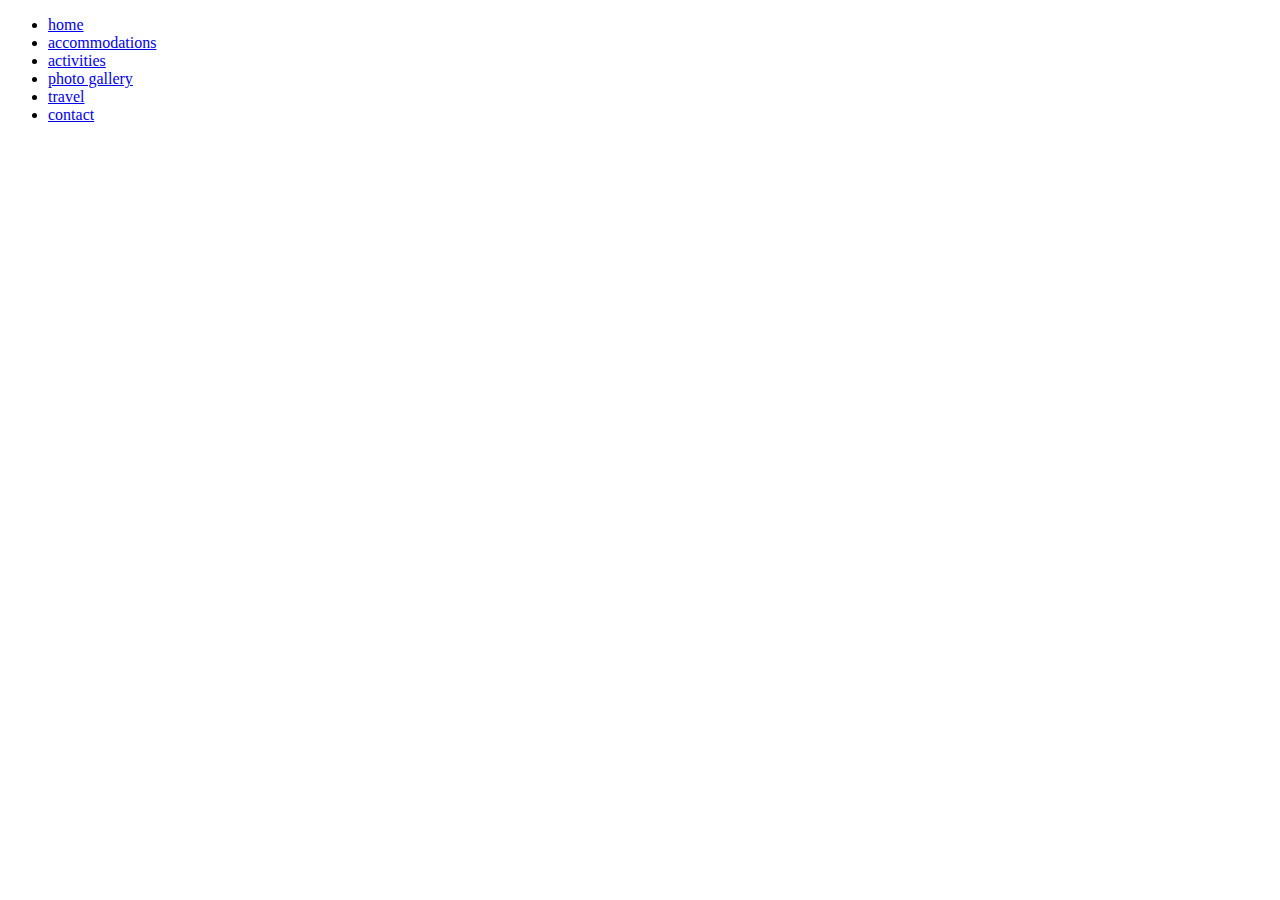
==== index.html @ 269ab650 "create html files and menu inside of index.html" ====
<!DOCTYPE html>
<html>
  <head>
    <link href="css/styles.css" rel="stylesheet" type="text/css">
    <title>Premiere Island Resort</title>
  </head>
  <body>
    <header>
      <ul>
        <li><a href="index.html">home</a></li>
        <li><a href="accommodations.html">accommodations</a></li>
        <li><a href="activities.html">activities</a></li>
        <li><a href="pictures_etc.html">photo gallery</a></li>
        <li><a href="travel arrangements">travel</a></li>
        <li><a href="contact.html">contact</a></li>
      </ul>
    </header>
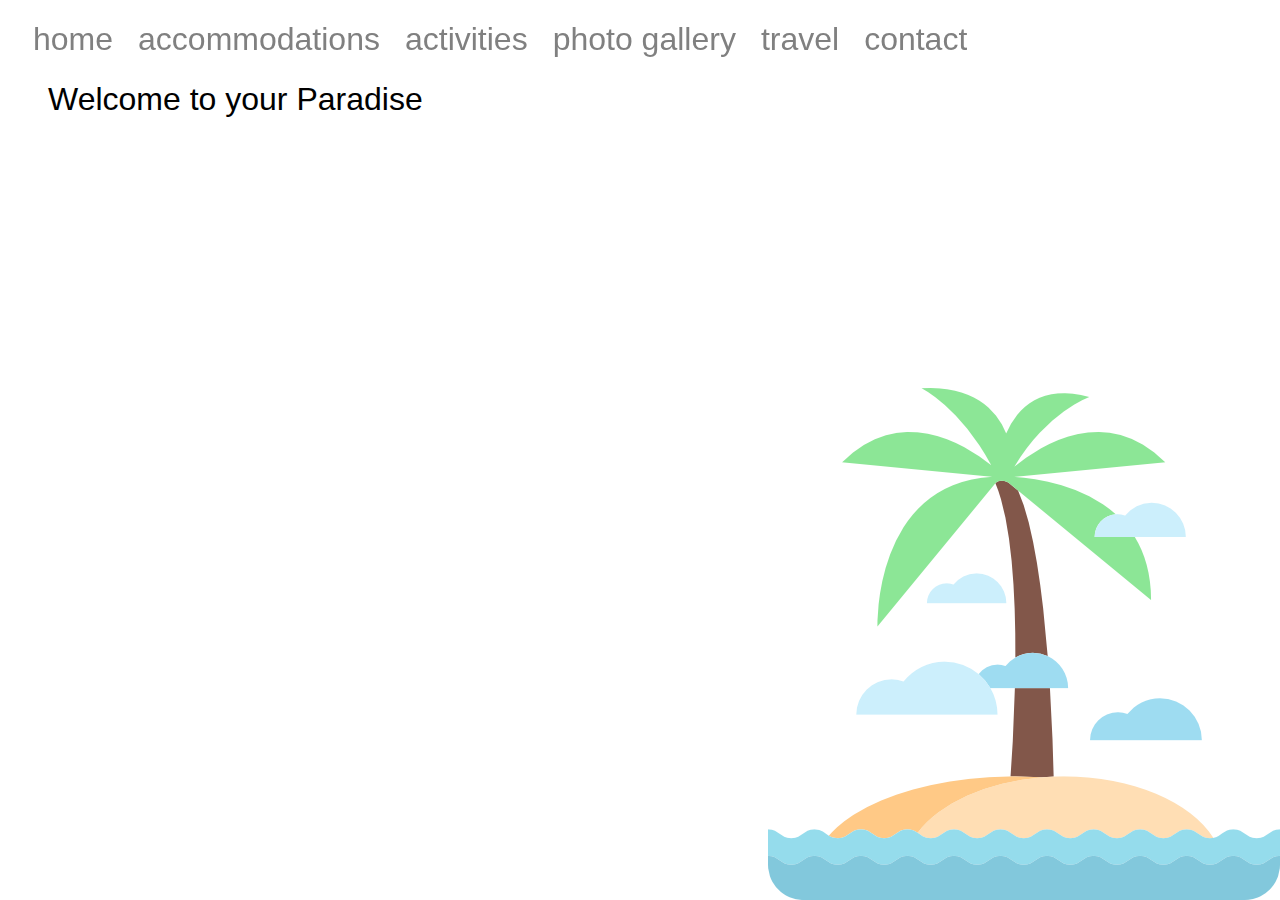
==== commit 1206e357: "add main index page, background image, menu css" ====
--- a/index.html
+++ b/index.html
@@ -15,4 +15,8 @@
         <li><a href="contact.html">contact</a></li>
       </ul>
     </header>
+
+    <h1> Welcome to your Paradise</h1>
     
+  </body>
+</html>
--- a/css/styles.css
+++ b/css/styles.css
@@ -0,0 +1,46 @@
+header {
+  font-size: 2em;
+  font-family: "effra", effra, sans-serif;
+  font-weight: lighter;
+  font-display: block;
+  position: fixed;
+}
+
+h1 {
+  font-family: "bryant", sans-serif;
+  font-weight: lighter;
+  padding-top: 60px;
+  margin-left: 40px;
+}
+
+ul {
+  list-style-type: none;
+  margin: 0;
+  padding: 0;
+  overflow: hidden;
+  position: fixed;
+}
+
+li {
+  float: left;
+}
+
+li a{
+  display: block;
+  color: gray;
+  text-align: center;
+  padding-left: 25px;
+  text-decoration: none;
+}
+
+li a:hover {
+  padding-top: 5px;
+}
+
+body {
+  background-image: url("../img/tropical-trees.png");
+  background-repeat: no-repeat;
+  background-position: right bottom;
+  background-attachment: fixed;
+  background-color: white;
+}
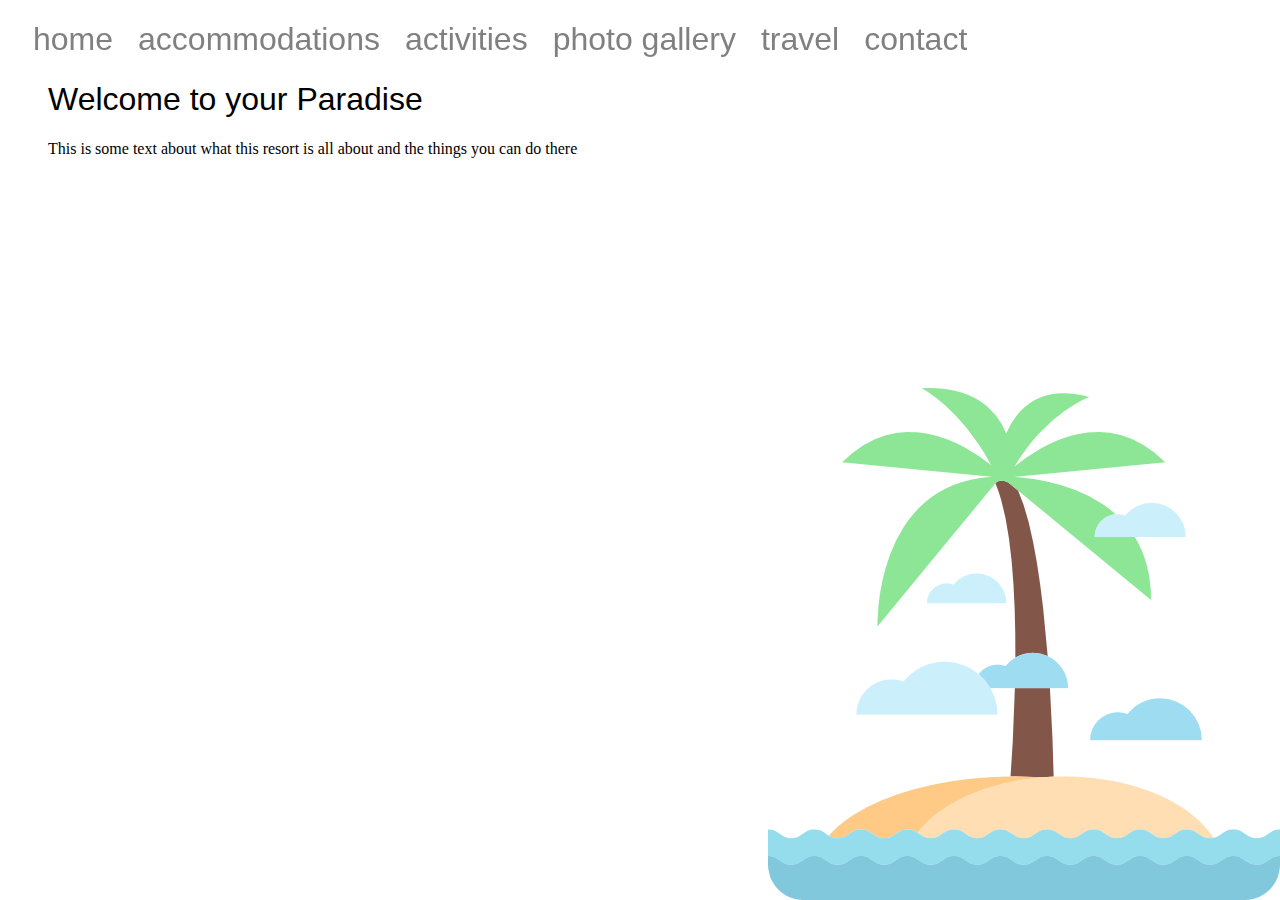
==== commit 4190aa96: "add basic html to all pages" ====
--- a/index.html
+++ b/index.html
@@ -17,6 +17,7 @@
     </header>
 
     <h1> Welcome to your Paradise</h1>
-    
+    <p>This is some text about what this resort is all about and the things you can do there</p>
+
   </body>
 </html>
--- a/css/styles.css
+++ b/css/styles.css
@@ -13,6 +13,9 @@
   margin-left: 40px;
 }
 
+p {
+  margin-left: 40px;
+}
 ul {
   list-style-type: none;
   margin: 0;
